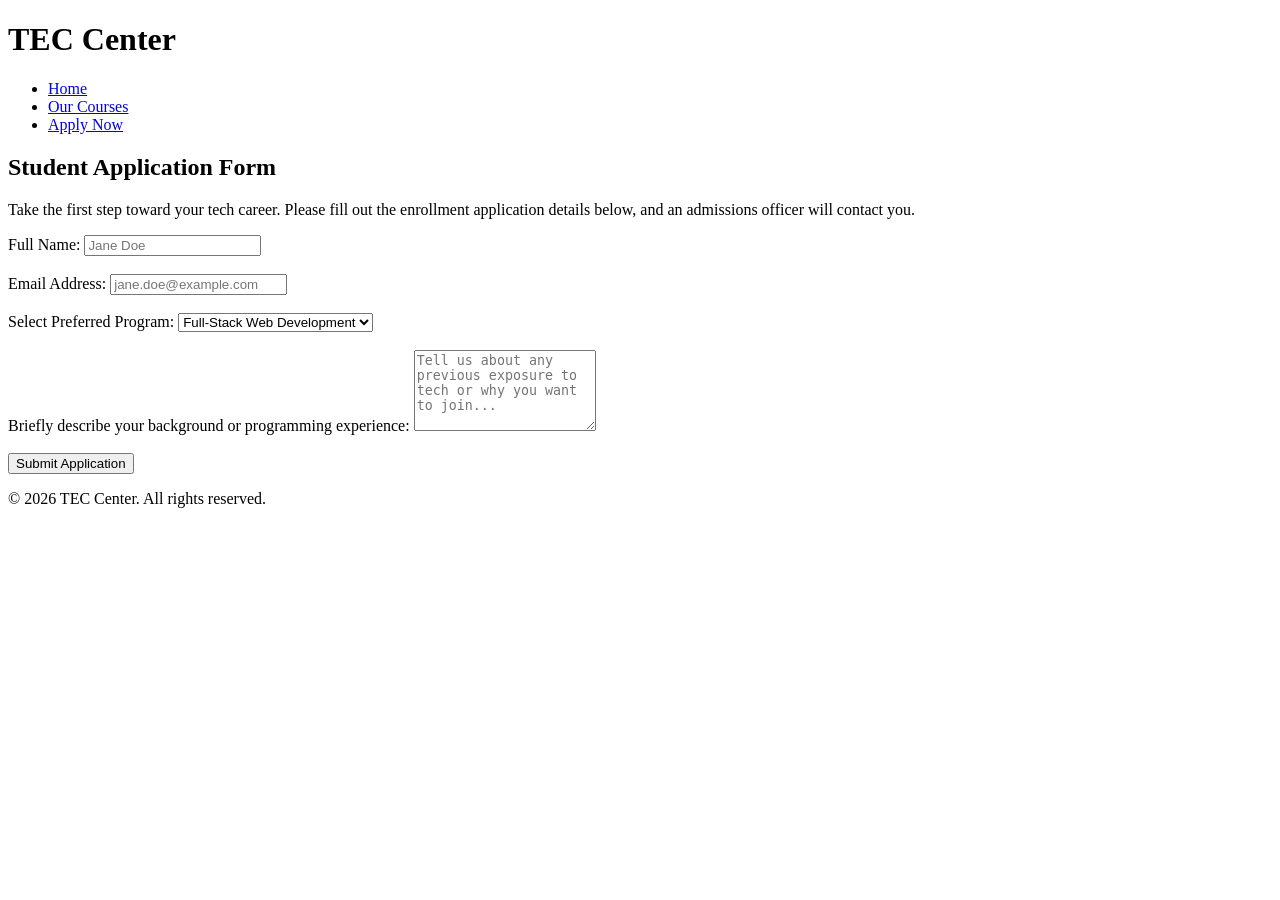
==== apply_with_us.html @ 5f6c6041 "Rename services.html to apply_with_us.html" ====
<!DOCTYPE html>
<html lang="en">
<head>
    <meta charset="UTF-8">
    <meta name="viewport" content="width=device-width, initial-scale=1.0">
    <title>Apply Now - TEC Center</title>
</head>
<body>

    <header>
        <h1>TEC Center</h1>
        <nav aria-label="Main Navigation">
            <ul>
                <li><a href="index.html">Home</a></li>
                <li><a href="courses.html">Our Courses</a></li>
                <li><a href="apply.html" aria-current="page">Apply Now</a></li>
            </ul>
        </nav>
    </header>

    <main>
        <section>
            <h2>Student Application Form</h2>
            <p>Take the first step toward your tech career. Please fill out the enrollment application details below, and an admissions officer will contact you.</p>

            <!-- Admissions Application Form -->
            <form action="#" method="POST">
                <div>
                    <label for="student-name">Full Name:</label>
                    <input type="text" id="student-name" name="student_name" required placeholder="Jane Doe">
                </div>
                <br>
                <div>
                    <label for="student-email">Email Address:</label>
                    <input type="email" id="student-email" name="student_email" required placeholder="jane.doe@example.com">
                </div>
                <br>
                <div>
                    <label for="course-select">Select Preferred Program:</label>
                    <select id="course-select" name="preferred_course">
                        <option value="web-dev">Full-Stack Web Development</option>
                        <option value="cybersecurity">Cybersecurity Fundamentals</option>
                        <option value="data-science">Python for Data Science</option>
                        <option value="cloud">Cloud Computing</option>
                    </select>
                </div>
                <br>
                <div>
                    <label for="student-experience">Briefly describe your background or programming experience:</label>
                    <textarea id="student-experience" name="background" rows="5" required placeholder="Tell us about any previous exposure to tech or why you want to join..."></textarea>
                </div>
                <br>
                <div>
                    <button type="submit">Submit Application</button>
                </div>
            </form>
        </section>
    </main>

    <footer>
        <p>&copy; 2026 TEC Center. All rights reserved.</p>
    </footer>

</body>
</html>
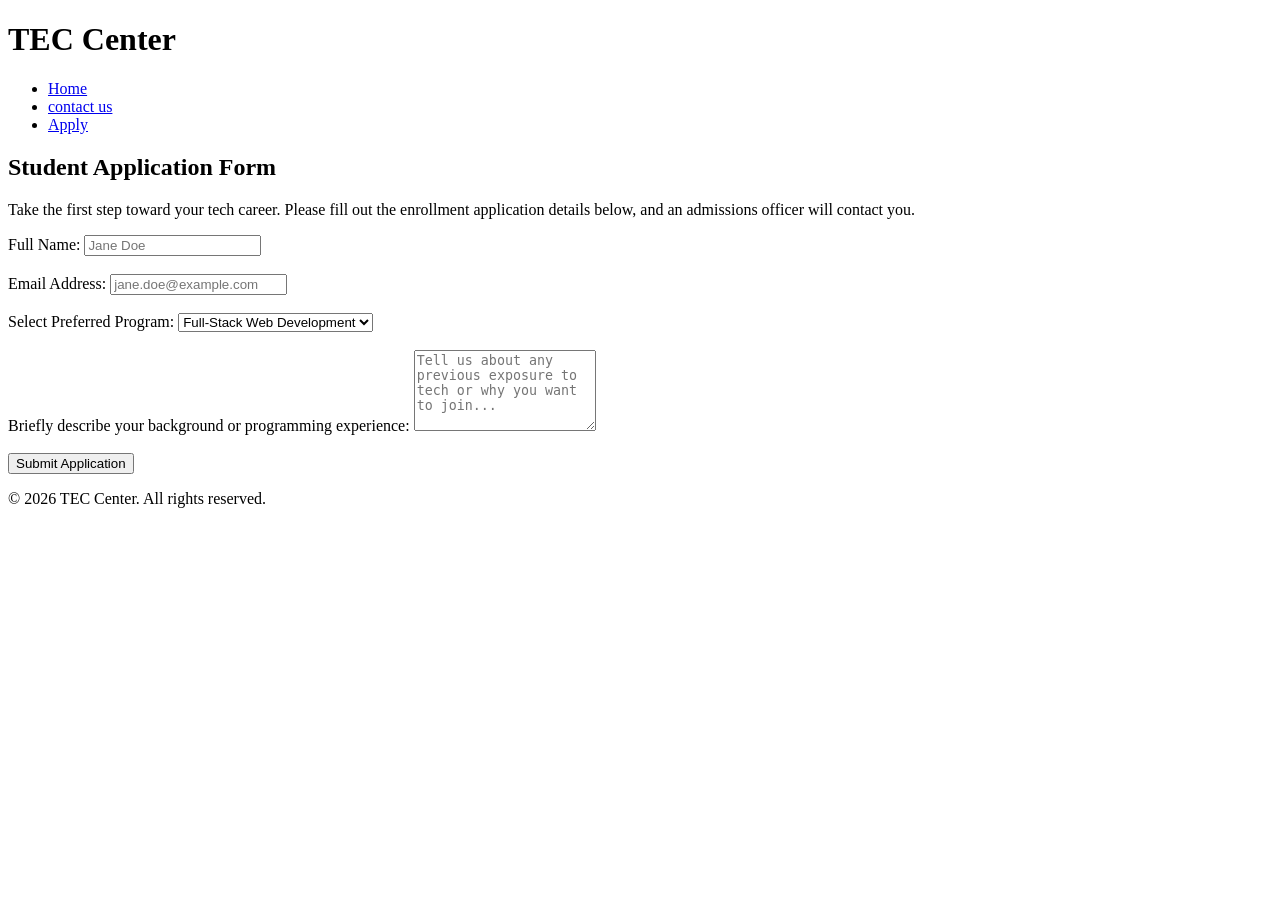
==== commit 6d228f08: "Update apply_with_us.html" ====
--- a/apply_with_us.html
+++ b/apply_with_us.html
@@ -12,8 +12,8 @@
         <nav aria-label="Main Navigation">
             <ul>
                 <li><a href="index.html">Home</a></li>
-                <li><a href="courses.html">Our Courses</a></li>
-                <li><a href="apply.html" aria-current="page">Apply Now</a></li>
+                <li><a href="courses.html">contact us</a></li>
+                <li><a href="apply.html" aria-current="page">Apply </a></li>
             </ul>
         </nav>
     </header>
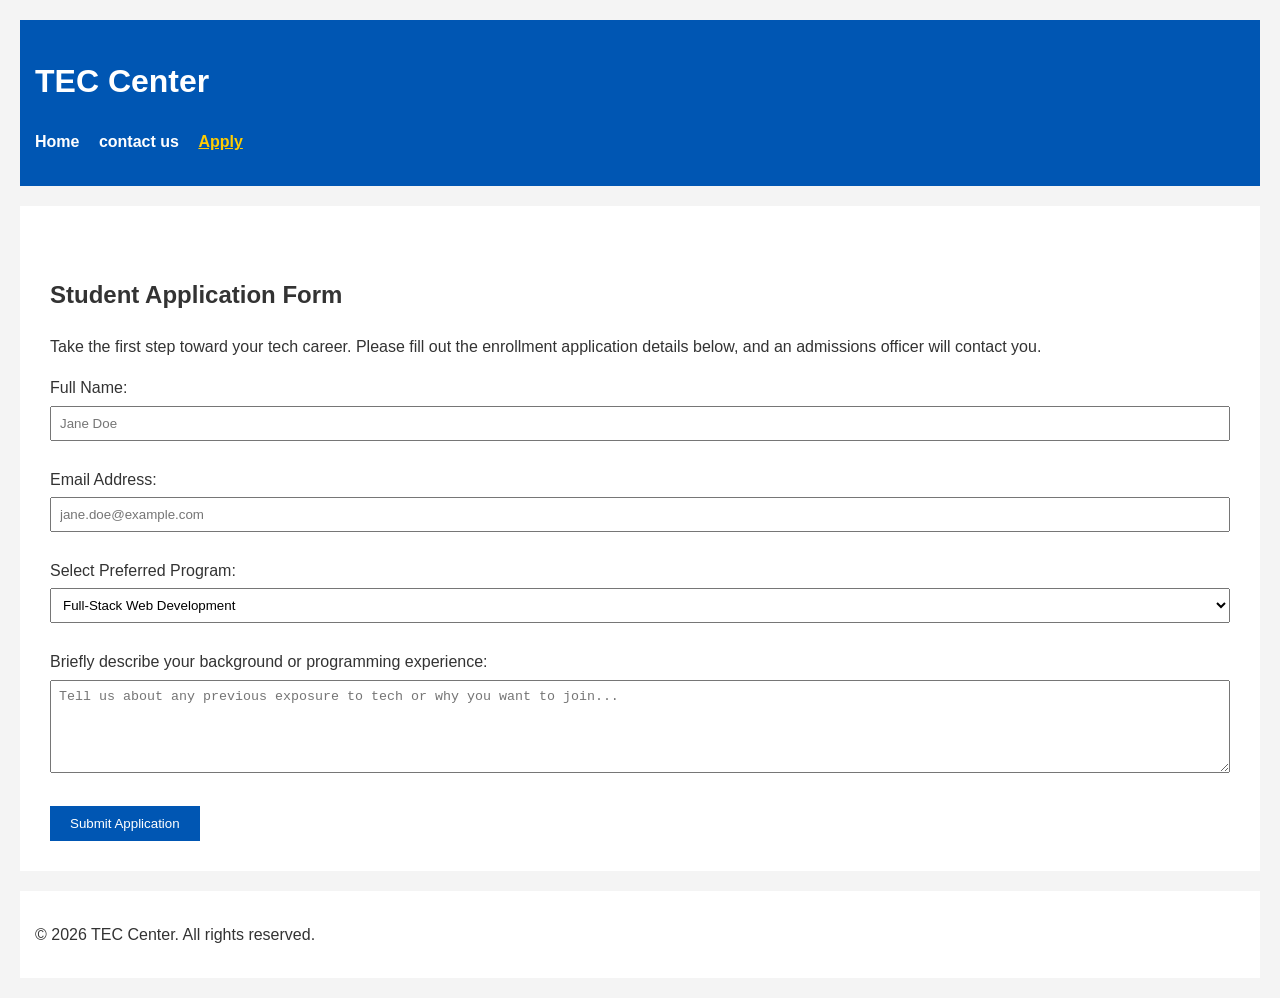
==== commit 0e9d1c58: "Update apply_with_us.html" ====
--- a/apply_with_us.html
+++ b/apply_with_us.html
@@ -4,6 +4,8 @@
     <meta charset="UTF-8">
     <meta name="viewport" content="width=device-width, initial-scale=1.0">
     <title>Apply Now - TEC Center</title>
+    <link rel="stylesheet" href="style.css">
+
 </head>
 <body>
 
--- a/style.css
+++ b/style.css
@@ -0,0 +1,59 @@
+body {
+    font-family: Arial, sans-serif;
+    line-height: 1.6;
+    margin: 20px;
+    background-color: #f4f4f4;
+    color: #333;
+}
+
+header {
+    background-color: #0056b3; /* Tech blue */
+    color: white;
+    padding: 15px;
+}
+
+nav ul {
+    list-style: none;
+    padding: 0;
+}
+
+nav li {
+    display: inline;
+    margin-right: 15px;
+}
+
+nav a {
+    color: white;
+    text-decoration: none;
+    font-weight: bold;
+}
+
+nav a[aria-current="page"] {
+    text-decoration: underline;
+    color: #ffcc00;
+}
+
+main, section, aside, footer {
+    margin-top: 20px;
+    background-color: white;
+    padding: 15px;
+}
+
+input, select, textarea {
+    width: 100%;
+    padding: 8px;
+    margin-top: 5px;
+    box-sizing: border-box;
+}
+
+button {
+    background-color: #0056b3;
+    color: white;
+    padding: 10px 20px;
+    border: none;
+    cursor: pointer;
+}
+
+button:hover {
+    background-color: #004085;
+}
